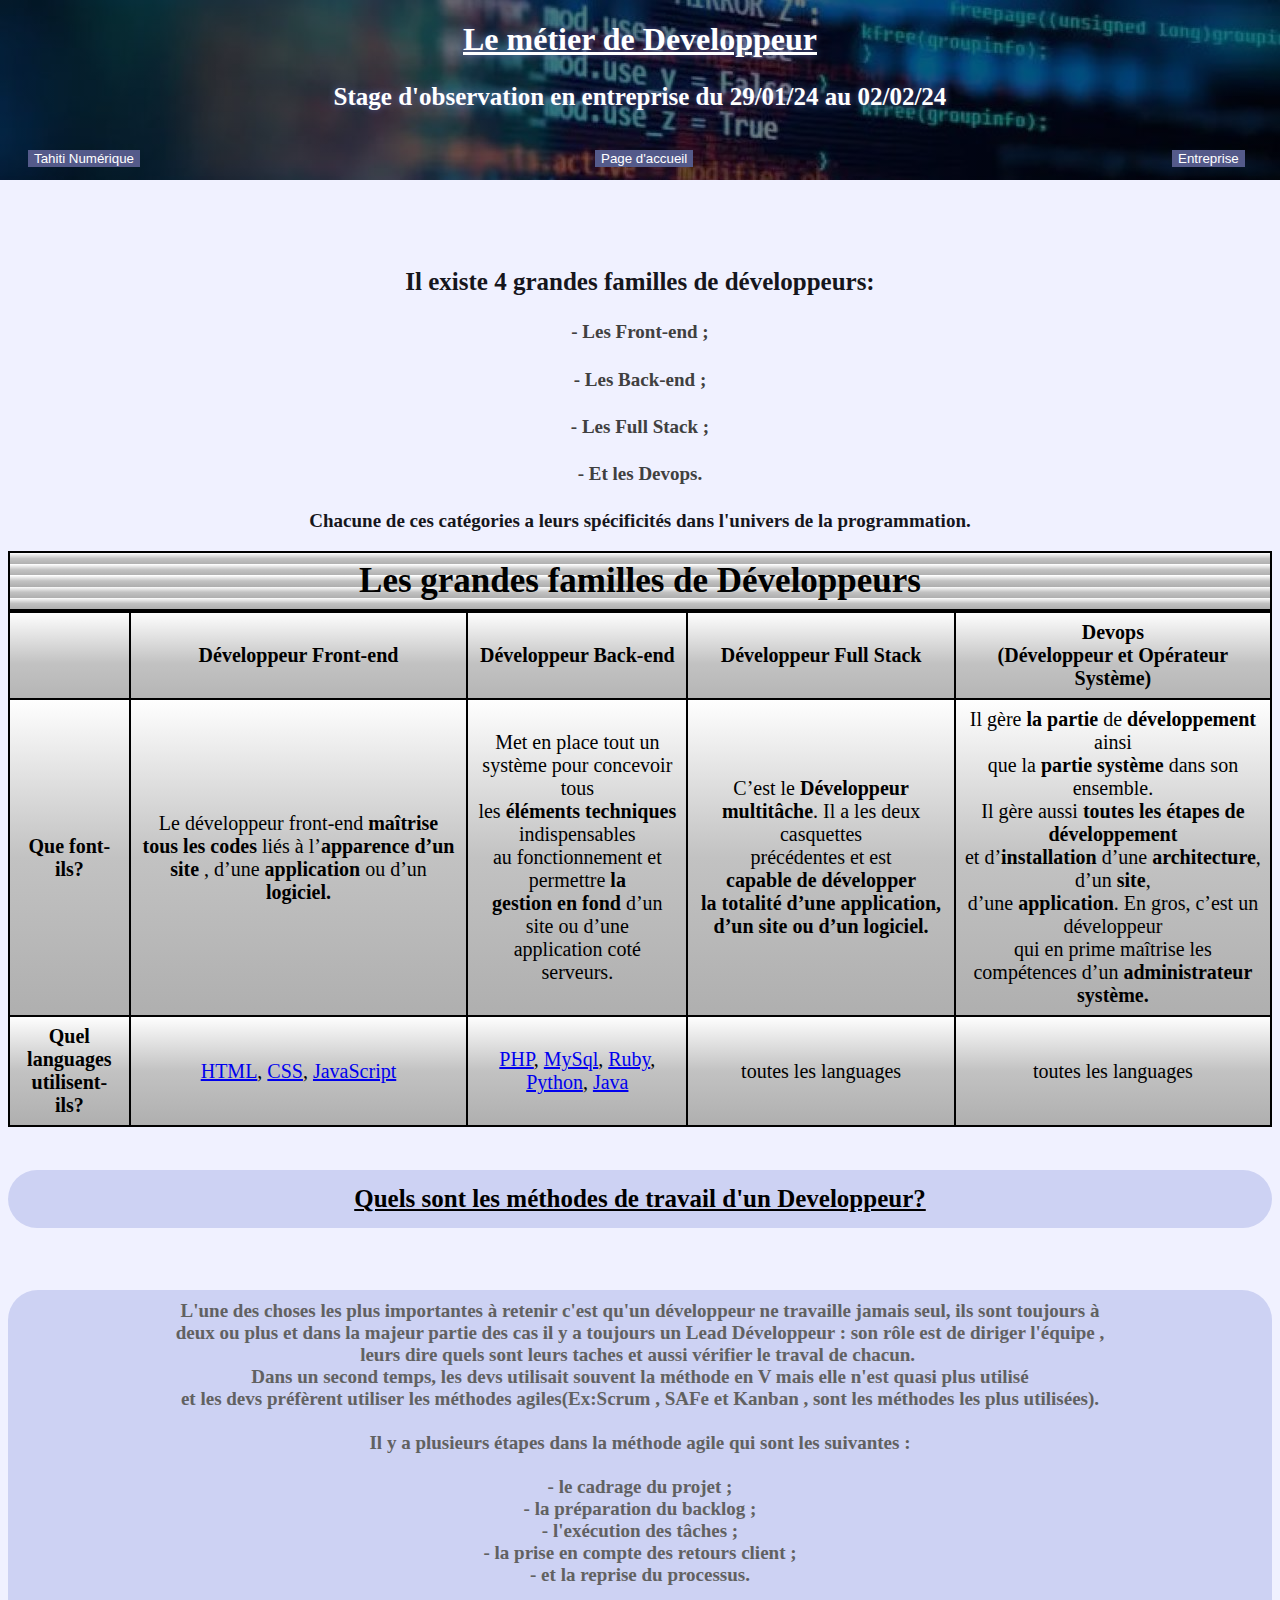
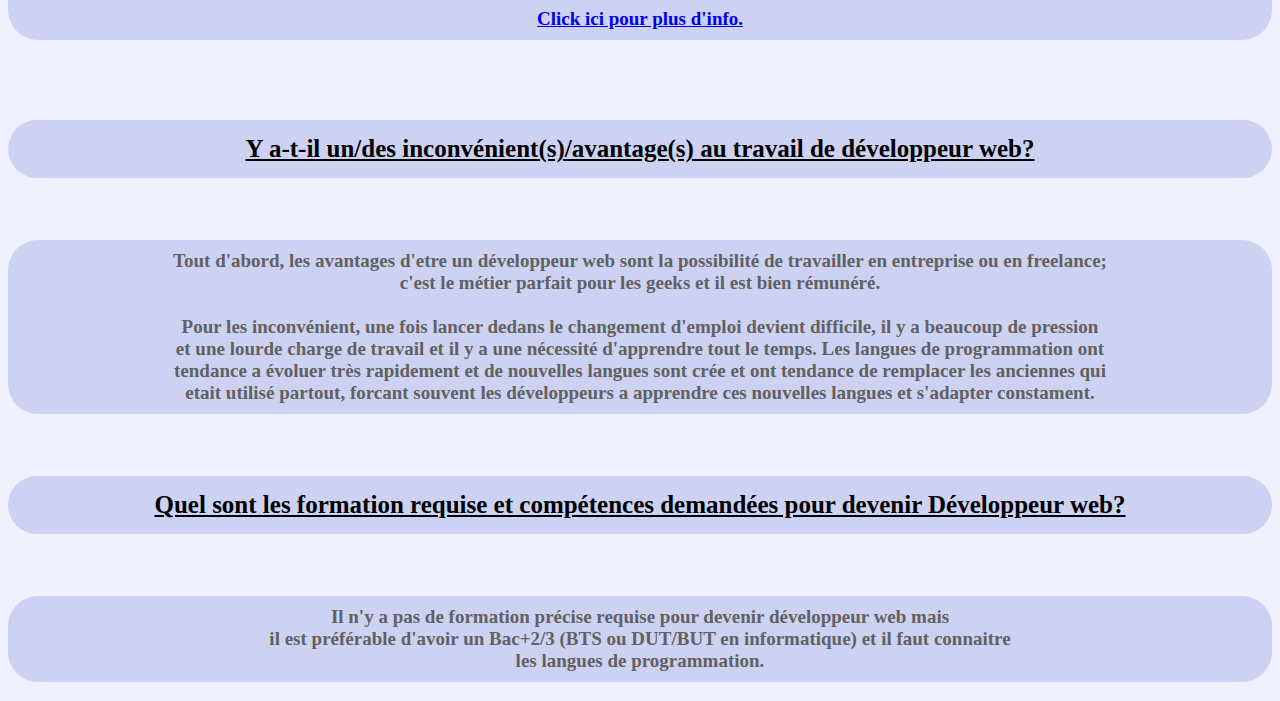
==== devdef.html @ 120289bf "Site Tahiti numerique initialisation du dépôt" ====
<!doctype html>
<html>

<head>
    <title>RAPPORT DE STAGE 3e</title>
    <link rel="stylesheet" href="styledevdef.css">
</head>

<body>
    <div class="align-mid">
        <br>
        <a href="index.html"><button type="button" class="menu" class="button">Page d'accueil</button></a>
       </div>
       <div class="align-left">
        <a href="tahitiN.html"><button type="button" class="menu">Tahiti Numérique</button></a>
       </div>
       <div class="align-right">
        <a href="entreprises.html"><button type="button" class="menu">Entreprise</button></a>
       </div>
    <div class="imgtest">
        <div class="txtest">
            <h1 class="glow"><u>Le métier de Developpeur</u></h1>
            <h3 class="glow">Stage d'observation en entreprise du 29/01/24 au 02/02/24</h3>
        </div>
    </div>
    <br>
    <p class="p1">Il existe 4 grandes familles de développeurs:</p>
    <h4> - Les Front-end ;</h4>
    <h4> - Les Back-end ;</h4>
    <h4> - Les Full Stack ;</h4>
    <h4> - Et les Devops.</h4>
    <p>Chacune de ces catégories a leurs spécificités dans l'univers de la programmation.</p>
    <table>
        <caption>Les grandes familles de Développeurs</caption>
        <tr>
            <th> </th>
            <th>Développeur Front-end</th>
            <th>Développeur Back-end</th>
            <th>Développeur Full Stack</th>
            <th>Devops<br>(Développeur et Opérateur Système)</th>
        </tr>
        <tr class="tab1">
            <th>Que font-ils?</th>
            <td>Le développeur front-end <strong>maîtrise<br> tous les codes</strong> liés à l’<strong>apparence d’un
                    site</strong>
                , d’une <strong>application</strong> ou d’un <strong>logiciel.</strong></td>
            <td>Met en place tout un <br>système pour concevoir tous<br> les <strong>éléments techniques</strong>
                indispensables<br> au fonctionnement et
                permettre <strong>la<br> gestion en fond</strong> d’un site ou d’une<br> application coté serveurs.</td>
            <td>C’est le <strong>Développeur multitâche</strong>. Il a les deux casquettes<br> précédentes et est<br>
                <strong>capable de développer<br>
                    la totalité d’une application,<br> d’un site ou d’un logiciel.</strong></td>
            <td>Il gère <strong>la partie</strong> de <strong>développement</strong> ainsi<br> que la <strong>partie
                    système</strong>
                dans son ensemble.<br> Il gère aussi <strong>toutes les étapes de développement</strong><br> et
                d’<strong>installation</strong>
                d’une <strong>architecture</strong>, d’un <strong>site</strong>,<br> d’une <strong>application</strong>.
                En gros, c’est un développeur<br>
                qui en prime maîtrise les compétences d’un <strong>administrateur système.</strong></td>
        </tr>
        <tr class="tab2">
            <th>Quel languages<br> utilisent-ils?</th>
            <td>
                <a
                    href="https://www.journaldunet.fr/web-tech/dictionnaire-du-webmastering/1203255-html-hypertext-markup-langage-definition-traduction/">HTML</a>,
                <a href="https://developer.mozilla.org/fr/docs/Learn/CSS/First_steps/What_is_CSS">CSS</a>,
                <a
                    href="https://developer.mozilla.org/fr/docs/Learn/JavaScript/First_steps/What_is_JavaScript">JavaScript</a>
            </td>
            <td><a href="https://www.php.net/manual/fr/intro-whatis.php">PHP</a>,
                <a
                    href="https://www.ionos.fr/digitalguide/serveur/know-how/quest-ce-que-mysql/#:~:text=MySQL%20est%20un%20syst%C3%A8me%20de,donn%C3%A9es%20de%20diff%C3%A9rents%20services%20Web.">MySql</a>,
                <a href="https://www.techno-science.net/glossaire-definition/Ruby.html">Ruby</a>, 
                <a   href="https://fr.wikipedia.org/wiki/Python_(langage)">Python</a>,
                <a href="https://fr.wikipedia.org/wiki/Java_(langage)">Java</a>
            </td>
            <td>toutes les languages</td>
            <td>toutes les languages</td>
        </tr>
    </table>
    <br>
    <h3 class="q1"><u>Quels sont les méthodes de travail d'un Developpeur?</u></h3>
    <br>
    <p class="p2">L'une des choses les plus importantes à retenir c'est qu'un développeur ne travaille jamais seul, ils sont toujours à<br>
        deux ou plus et dans la majeur partie des cas il y a toujours un Lead Développeur : son rôle est de diriger l'équipe ,<br>
        leurs dire quels sont leurs taches et aussi vérifier le traval de chacun. 
        <br>
        Dans un second temps, les devs utilisait souvent la méthode en V mais elle n'est quasi plus utilisé<br>
        et les devs préfèrent utiliser les méthodes agiles(Ex:Scrum , SAFe et Kanban , sont les méthodes les plus utilisées).<br><br>
        Il y a plusieurs étapes dans la méthode agile qui sont les suivantes :<br>
        <br>
        - le cadrage du projet ;<br>
        - la préparation du backlog ;<br>
        - l'exécution des tâches ;<br>
        - la prise en compte des retours client ;<br>
        - et la reprise du processus.<br>
        <br>
        <a href="https://slack.com/intl/fr-fr/blog/collaboration/gestion-de-projet-agile">Click ici pour plus d'info.</a></p>
        <br>
        <br>
        <h3 class="q2"><u>Y a-t-il un/des inconvénient(s)/avantage(s) au travail de développeur web?</u></h3>
        <br>
        <p class="p3">Tout d'abord, les avantages d'etre un développeur web sont la possibilité de travailler en entreprise ou en freelance;<br>
            c'est le métier parfait pour les geeks et il est bien rémunéré.<br>
            <br>
            Pour les inconvénient, une fois lancer dedans le changement d'emploi devient difficile, il y a beaucoup de pression<br>
            et une lourde charge de travail et il y a une nécessité d'apprendre tout le temps. Les langues de programmation ont<br>
            tendance a évoluer très rapidement et de nouvelles langues sont crée et ont tendance de remplacer les anciennes qui<br>
            etait utilisé partout, forcant souvent les développeurs a apprendre ces nouvelles langues et s'adapter constament.     
        </p>
        <br>
        <h3 class="q3"><u>Quel sont les formation requise et compétences demandées pour devenir Développeur web?</u></h3>
        <br>
        <p class="p4"> Il n'y a pas de formation précise requise pour devenir développeur web mais<br>
        il est préférable d'avoir un Bac+2/3 (BTS ou DUT/BUT en informatique) et il faut connaitre<br>
        les  langues de programmation.</p>
</body>
</html>
---- styledevdef.css ----
p {
    font-size: 19px;
    font-weight: bold;
    text-align: center;
    color: rgb(22, 22, 28)
}

h4 {
    font-weight: bold;
    text-align: center;
    font-size: 19px;
    color: rgb(64, 64, 64)
}

table, caption {
    border: 2px solid;
    border-collapse: collapse;
    padding: 8px;
    background-image: repeating-linear-gradient(180deg, rgb(255, 255, 255), rgb(194, 194, 194) 10%, rgb(175, 175, 175) 20%);
}

th, td {
    text-align: center;
    border: 2px solid;
    border-collapse: collapse;
    padding: 8px;
}

caption {
    font-weight: bold;
    font-size: 35px;
}

.p1 {
    font-size: 25px;
    margin-top: 100px;
}

th {
    font-size: 20px;
}

td {
    font-size: 20px;
}

.tab1 {
    background-image: linear-gradient(180deg, rgb(255, 255, 255), rgb(194, 194, 194) , rgb(175, 175, 175) );
}

.imgtest {
    background-image: linear-gradient(rgba(0, 0, 0, 0.5), rgba(0, 0, 0, 0.5)), url("assets/a.jpg");
    position:fixed;
    width: 100%;
    height: 180px;
    z-index: 5;
    top: 0;
    left: 0;
}

.txtest {
    text-align: center;
    color: white;
}

.tab2 {
   
    background-image: linear-gradient(180deg, rgb(255, 255, 255), rgb(194, 194, 194) , rgb(175, 175, 175) );
}

.q1 {
    text-align: center;
    font-size: 25px;
    font-weight: bold;
    margin-top: 25px;
    border: 3px;
    padding: 15px;
    background-color: rgb(205, 210, 243);
    border-radius: 100px;
}

.menu {
    border: 2px;
    border-color: rgb(255, 255, 255);
    background-color:rgb(84, 90, 138);
    color: rgb(255, 255, 255);
    z-index: 10;
    position: fixed
}

.align-mid {
    text-align: center;
    margin-top: 132px;
    margin-right: 90px;
}

.align-right {
    text-align: right;
    margin-right: 100px;
}

.align-left {
    margin-left: 20px;
}

body {
    background-color: rgb(240, 241, 255);
}

.p2 {
    color: rgb(97, 97, 97);
    border: 3px;
    padding: 10px;
    background-color: rgb(205, 210, 243);
    border-color: rgb(146, 150, 176);
    border-radius: 30px;
}

h3 {
    text-align: center;
    font-size: 25px;
    font-weight: bold;
    margin-top: 25px;
}

.p3 {
    color: rgb(97, 97, 97);
    border: 3px;
    padding: 10px;
    background-color: rgb(205, 210, 243);
    border-color: rgb(146, 150, 176);
    border-radius: 30px;
}

.q2 {
    text-align: center;
    font-size: 25px;
    font-weight: bold;
    margin-top: 25px;
    border: 3px;
    padding: 15px;
    background-color: rgb(205, 210, 243);
    border-radius: 100px;
}

.glow {
    text-shadow: 0px 0px 7px rgb(87, 96, 160);
}

.q3 {
    text-align: center;
    font-size: 25px;
    font-weight: bold;
    margin-top: 25px;
    border: 3px;
    padding: 15px;
    background-color: rgb(205, 210, 243);
    border-radius: 100px;
}

.p4 {
    color: rgb(97, 97, 97);
    border: 3px;
    padding: 10px;
    background-color: rgb(205, 210, 243);
    border-color: rgb(146, 150, 176);
    border-radius: 30px;
}
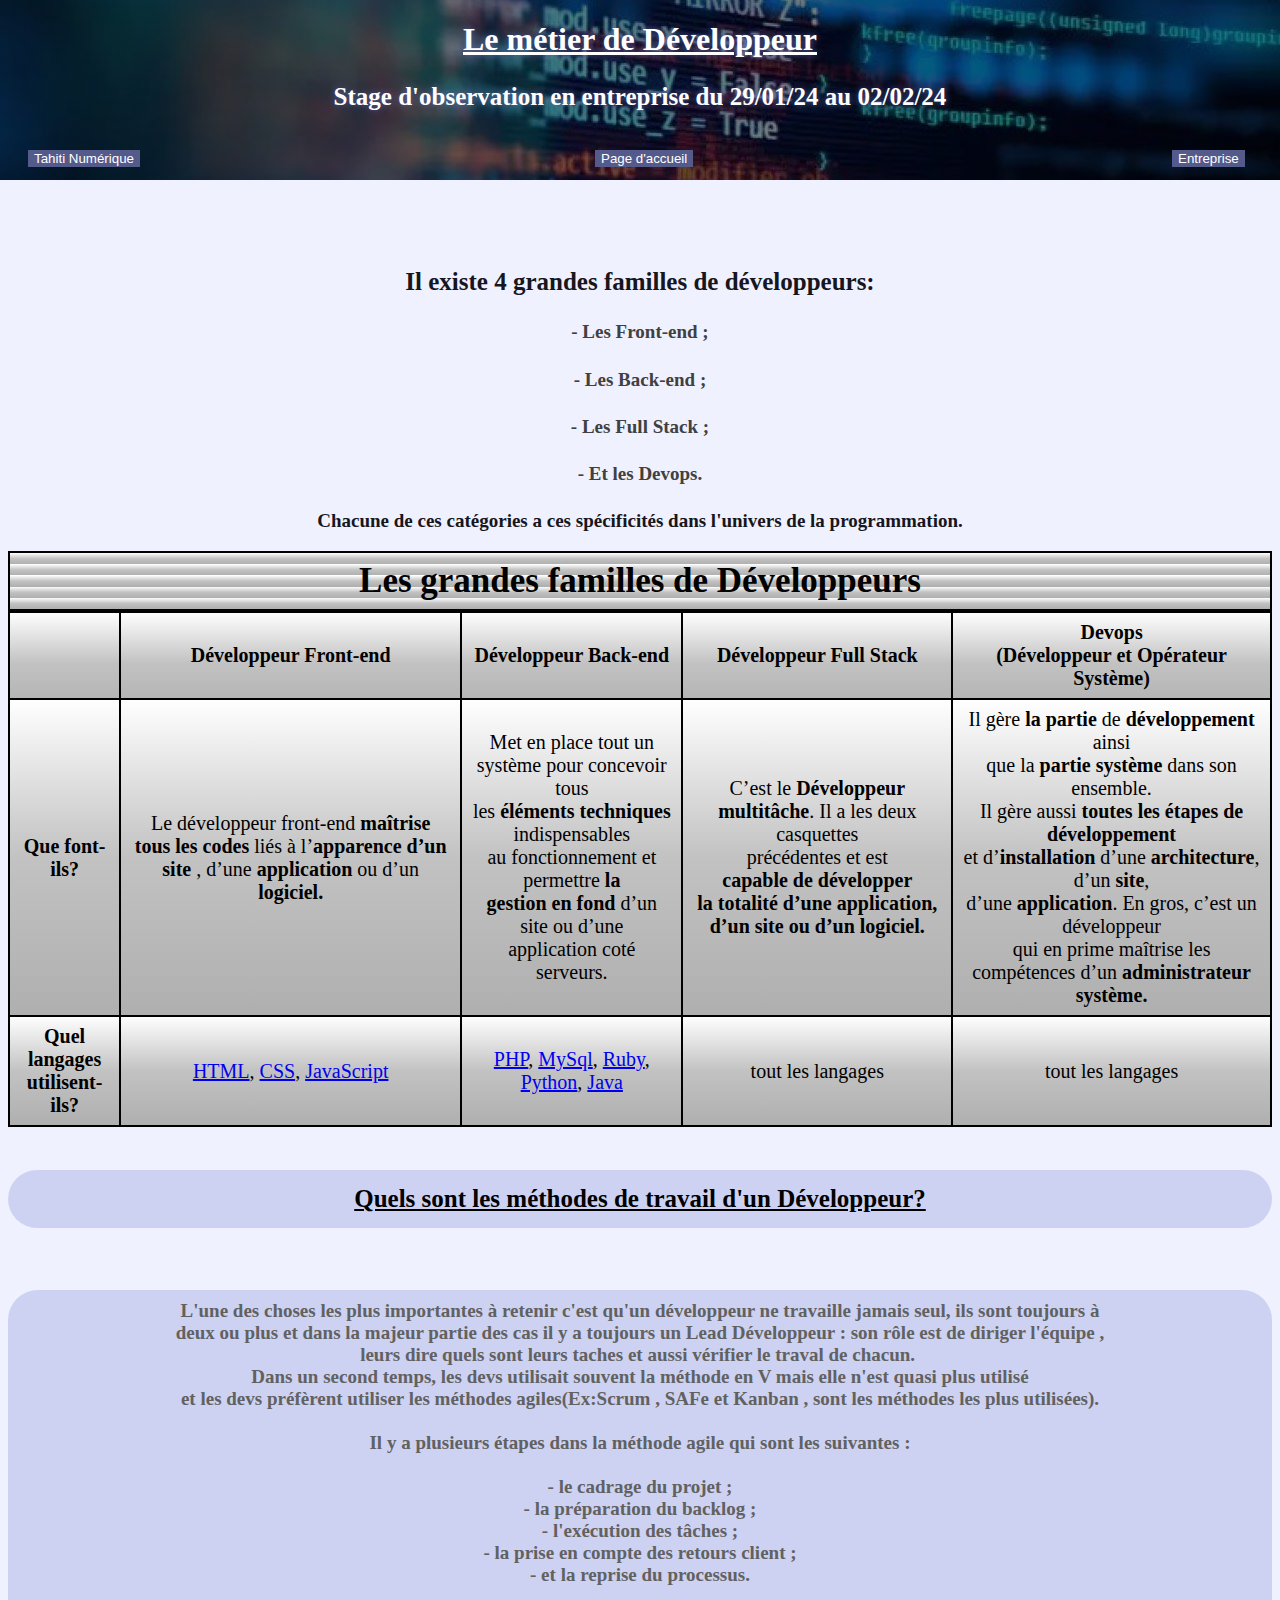
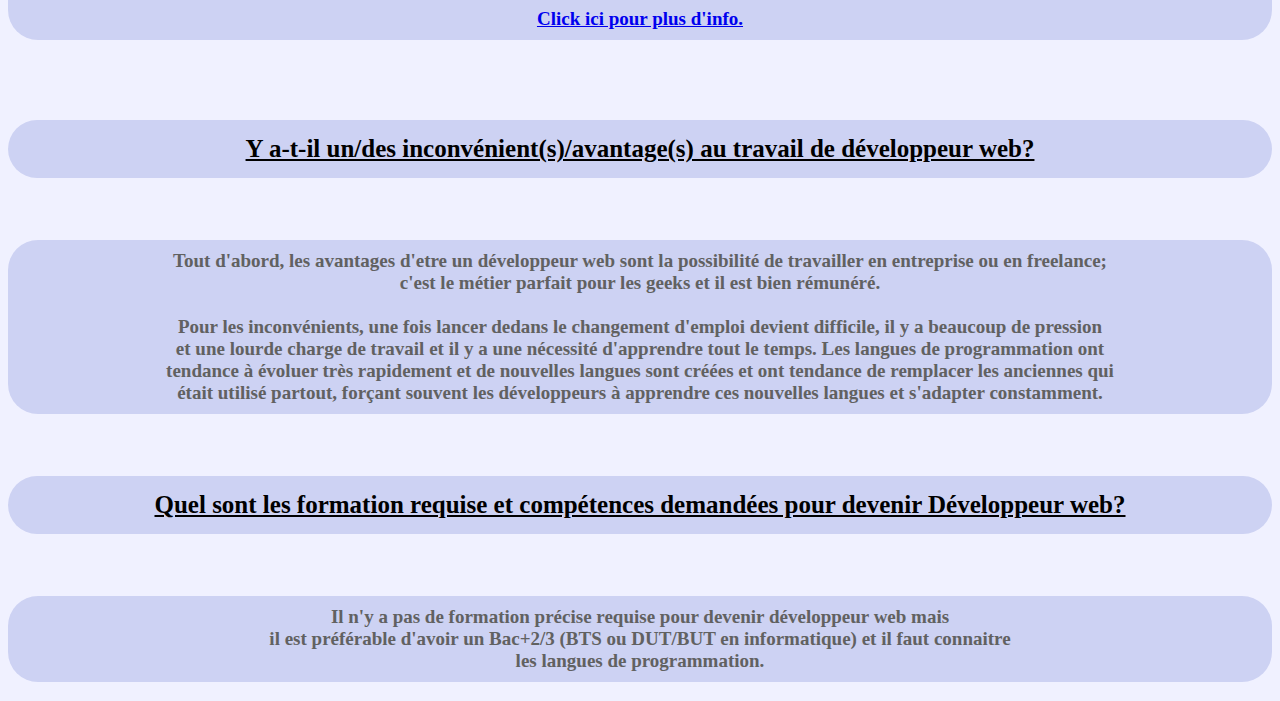
==== commit 96d89ceb: "correction orthographe" ====
--- a/devdef.html
+++ b/devdef.html
@@ -19,7 +19,7 @@
        </div>
     <div class="imgtest">
         <div class="txtest">
-            <h1 class="glow"><u>Le métier de Developpeur</u></h1>
+            <h1 class="glow"><u>Le métier de Développeur</u></h1>
             <h3 class="glow">Stage d'observation en entreprise du 29/01/24 au 02/02/24</h3>
         </div>
     </div>
@@ -29,7 +29,7 @@
     <h4> - Les Back-end ;</h4>
     <h4> - Les Full Stack ;</h4>
     <h4> - Et les Devops.</h4>
-    <p>Chacune de ces catégories a leurs spécificités dans l'univers de la programmation.</p>
+    <p>Chacune de ces catégories a ces spécificités dans l'univers de la programmation.</p>
     <table>
         <caption>Les grandes familles de Développeurs</caption>
         <tr>
@@ -59,7 +59,7 @@
                 qui en prime maîtrise les compétences d’un <strong>administrateur système.</strong></td>
         </tr>
         <tr class="tab2">
-            <th>Quel languages<br> utilisent-ils?</th>
+            <th>Quel langages<br> utilisent-ils?</th>
             <td>
                 <a
                     href="https://www.journaldunet.fr/web-tech/dictionnaire-du-webmastering/1203255-html-hypertext-markup-langage-definition-traduction/">HTML</a>,
@@ -74,12 +74,12 @@
                 <a   href="https://fr.wikipedia.org/wiki/Python_(langage)">Python</a>,
                 <a href="https://fr.wikipedia.org/wiki/Java_(langage)">Java</a>
             </td>
-            <td>toutes les languages</td>
-            <td>toutes les languages</td>
+            <td>tout les langages</td>
+            <td>tout les langages</td>
         </tr>
     </table>
     <br>
-    <h3 class="q1"><u>Quels sont les méthodes de travail d'un Developpeur?</u></h3>
+    <h3 class="q1"><u>Quels sont les méthodes de travail d'un Développeur?</u></h3>
     <br>
     <p class="p2">L'une des choses les plus importantes à retenir c'est qu'un développeur ne travaille jamais seul, ils sont toujours à<br>
         deux ou plus et dans la majeur partie des cas il y a toujours un Lead Développeur : son rôle est de diriger l'équipe ,<br>
@@ -103,10 +103,10 @@
         <p class="p3">Tout d'abord, les avantages d'etre un développeur web sont la possibilité de travailler en entreprise ou en freelance;<br>
             c'est le métier parfait pour les geeks et il est bien rémunéré.<br>
             <br>
-            Pour les inconvénient, une fois lancer dedans le changement d'emploi devient difficile, il y a beaucoup de pression<br>
+            Pour les inconvénients, une fois lancer dedans le changement d'emploi devient difficile, il y a beaucoup de pression<br>
             et une lourde charge de travail et il y a une nécessité d'apprendre tout le temps. Les langues de programmation ont<br>
-            tendance a évoluer très rapidement et de nouvelles langues sont crée et ont tendance de remplacer les anciennes qui<br>
-            etait utilisé partout, forcant souvent les développeurs a apprendre ces nouvelles langues et s'adapter constament.     
+            tendance à évoluer très rapidement et de nouvelles langues sont créées et ont tendance de remplacer les anciennes qui<br>
+            était utilisé partout, forçant souvent les développeurs  à apprendre ces nouvelles langues et s'adapter constamment.     
         </p>
         <br>
         <h3 class="q3"><u>Quel sont les formation requise et compétences demandées pour devenir Développeur web?</u></h3>
--- a/styledevdef.css
+++ b/styledevdef.css
@@ -85,7 +85,11 @@
     background-color:rgb(84, 90, 138);
     color: rgb(255, 255, 255);
     z-index: 10;
-    position: fixed
+    position: fixed;
+    
+    &:hover {
+        text-decoration: underline;
+    }
 }
 
 .align-mid {
